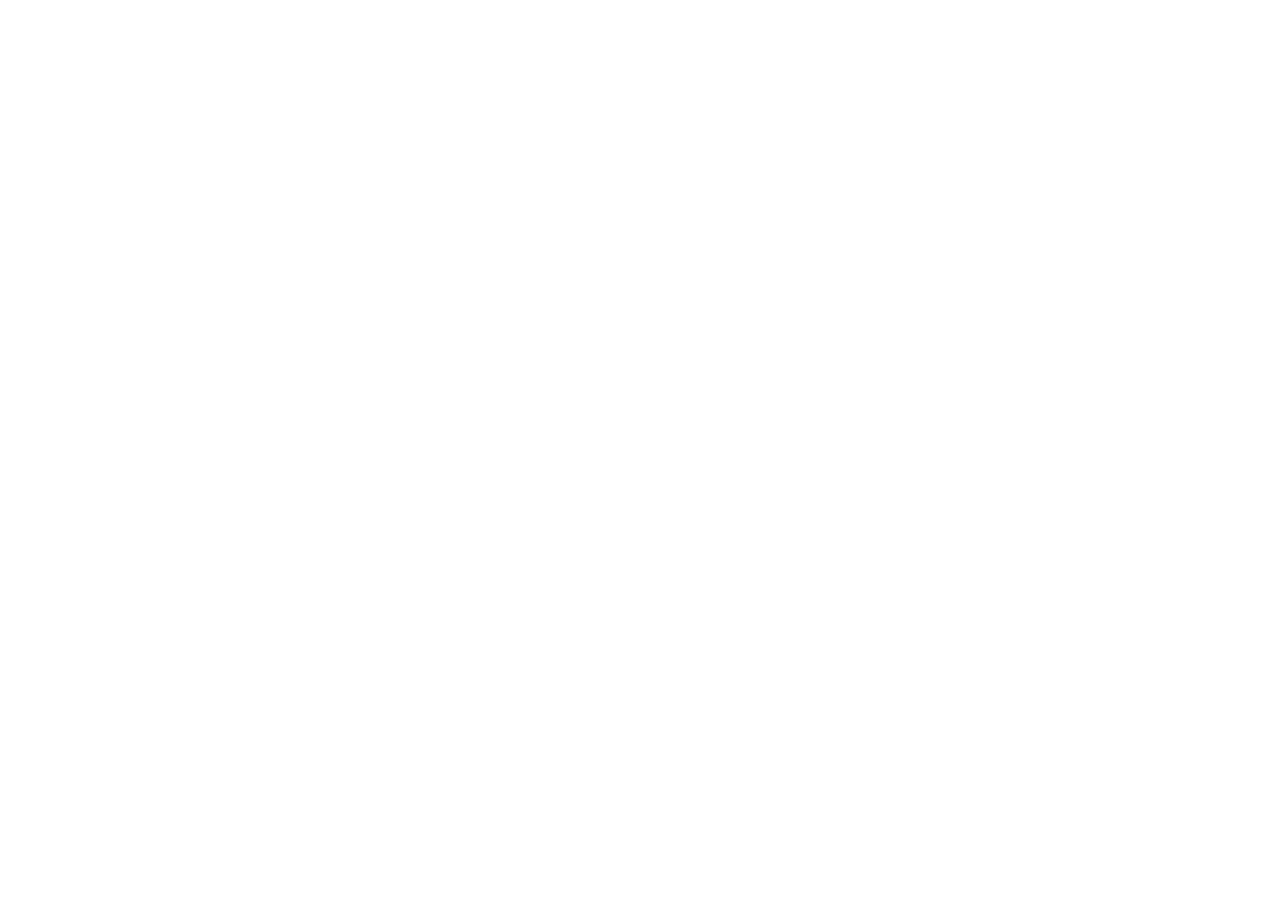
==== index.html @ eb9af59a "initial commit" ====
<!DOCTYPE html>
<html>
<head>
	<title>ITM 21st Services</title>
	<link href="https://maxcdn.bootstrapcdn.com/font-awesome/4.7.0/css/font-awesome.min.css" rel="stylesheet" >
	<link href="https://maxcdn.bootstrapcdn.com/bootstrap/3.3.7/css/bootstrap.min.css" rel="stylesheet" integrity="sha384-BVYiiSIFeK1dGmJRAkycuHAHRg32OmUcww7on3RYdg4Va+PmSTsz/K68vbdEjh4u" crossorigin="anonymous">
</head>
<body>

<div class="container-fluid">
	<tf-election></tf-election>
</div>
	

<script src="https://cdnjs.cloudflare.com/ajax/libs/lodash.js/4.17.2/lodash.min.js"></script>
<script src="https://cdnjs.cloudflare.com/ajax/libs/angular.js/1.6.0/angular.min.js"></script>
<script src="App/Election.App.js"></script>
<script>
	angular.bootstrap(document, ["Election.App"]);
</script>
</body>
</html>
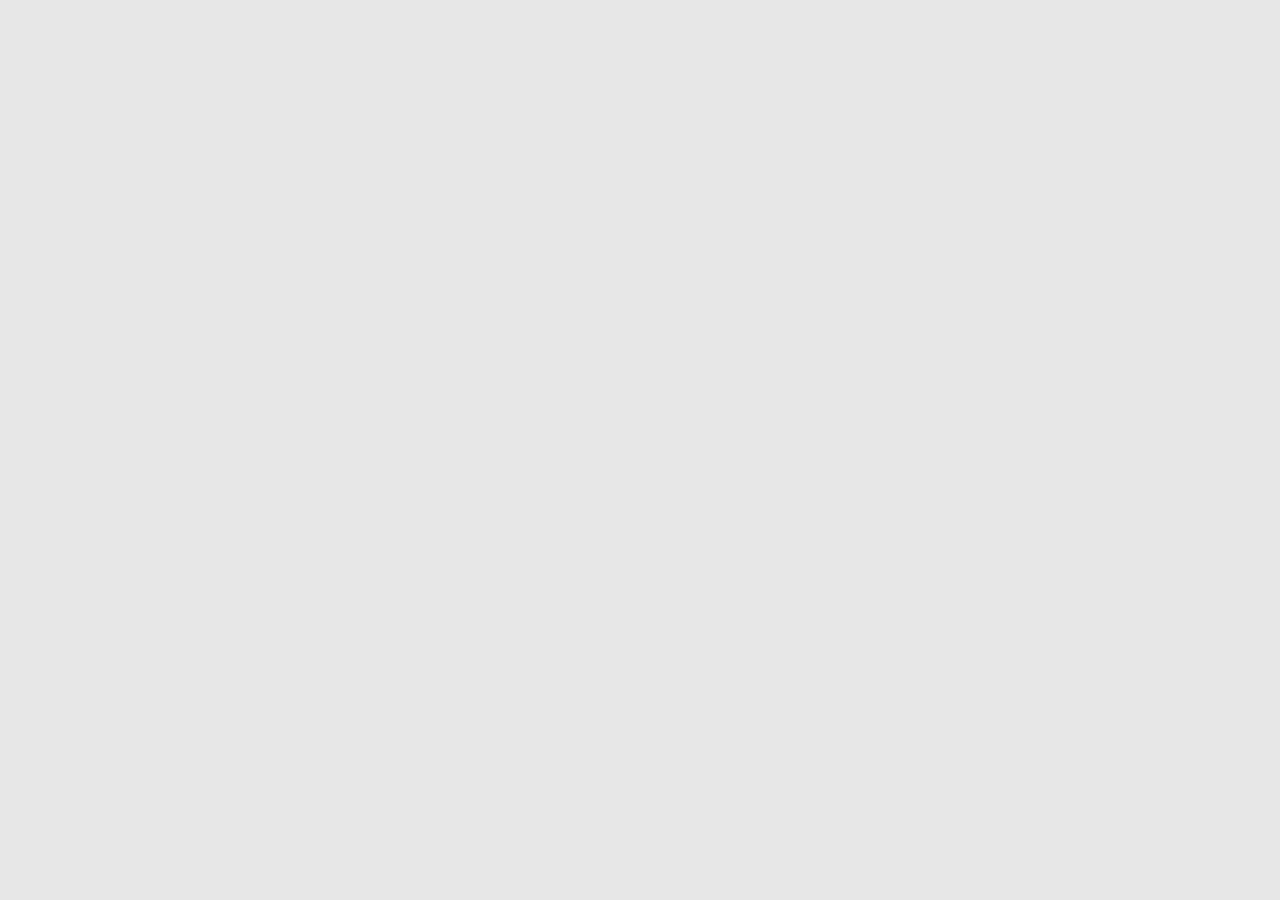
==== commit 7bcc54c5: "basic styling applied" ====
--- a/index.html
+++ b/index.html
@@ -4,13 +4,14 @@
 	<title>ITM 21st Services</title>
 	<link href="https://maxcdn.bootstrapcdn.com/font-awesome/4.7.0/css/font-awesome.min.css" rel="stylesheet" >
 	<link href="https://maxcdn.bootstrapcdn.com/bootstrap/3.3.7/css/bootstrap.min.css" rel="stylesheet" integrity="sha384-BVYiiSIFeK1dGmJRAkycuHAHRg32OmUcww7on3RYdg4Va+PmSTsz/K68vbdEjh4u" crossorigin="anonymous">
+	<link rel="stylesheet" href="./styles/styles.css">
 </head>
 <body>
 
 <div class="container-fluid">
 	<tf-election></tf-election>
 </div>
-	
+
 
 <script src="https://cdnjs.cloudflare.com/ajax/libs/lodash.js/4.17.2/lodash.min.js"></script>
 <script src="https://cdnjs.cloudflare.com/ajax/libs/angular.js/1.6.0/angular.min.js"></script>
--- a/styles/styles.css
+++ b/styles/styles.css
@@ -0,0 +1,26 @@
+h3 {
+  margin-left: 2em;
+}
+
+#joy {
+  text-align: center;
+}
+
+.voteButton {
+  display: inline-block;
+  margin: 1em;
+}
+
+#candidateFormDiv {
+  margin-left: 3em;
+}
+
+.columnDiv {
+  background-color: rgba(254, 243, 236, 0.9);
+  margin-bottom: 2em;
+  border-radius: 10px;
+}
+
+body {
+  background-color: rgb(231, 231, 231)
+}
